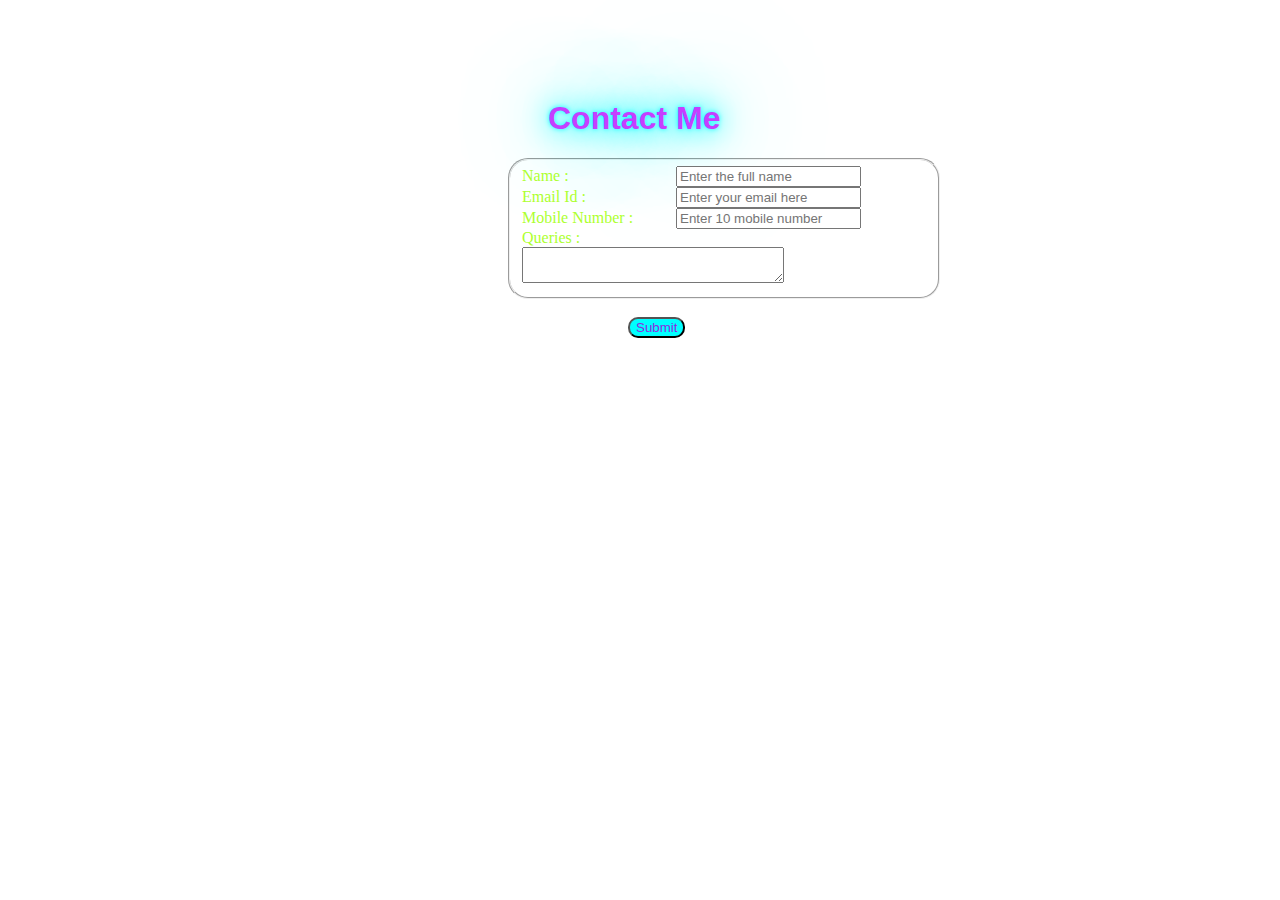
==== contact.html @ e714f19c "Add files via upload" ====
<!DOCTYPE html>
<html lang="en">
<head>
    <meta charset="UTF-8">
    <meta name="viewport" content="width=device-width, initial-scale=1.0">
    <link href="https://cdn.jsdelivr.net/npm/bootstrap@5.3.2/dist/css/bootstrap.min.css" rel="stylesheet"
    integrity="sha384-T3c6CoIi6uLrA9TneNEoa7RxnatzjcDSCmG1MXxSR1GAsXEV/Dwwykc2MPK8M2HN" crossorigin="anonymous">
    <title>Contact</title>
    <style>
        body{
            background-image: url(https://media.istockphoto.com/id/1194228699/photo/abstract-network-background.jpg?s=612x612&w=0&k=20&c=JA5QFZyrs7yijvb7RSvtroFTjFR0RrdKoq1rIfKxbt8=);
            background-repeat: no-repeat;
            background-size: cover;
        }
        h1{
            margin-top: 100px;
            margin-left: 540px;
            color: rgb(197, 63, 255);
            font-family: 'poppins', sans-serif;
            font-weight: 600;
            text-shadow: 0 0 5px cyan, 0 0 25px cyan, 0 0 50px cyan, 0 0 100px cyan, 0 0 200px cyan;
        }
        fieldset{
            margin-top: 10px;
            margin-left: 500px;
            background-color: transparent;
            width: 32%;
            border-radius: 20px;
        }
        fieldset label{
            width: 150px;
            display: inline-block;
            color: greenyellow;
        }
        #submit{
            margin-left: 620px;
            border-radius: 10px;
            background-color: cyan;
            color: blueviolet;
        }
        #submit:hover{
            box-shadow: 0 0 5px cyan, 0 0 25px cyan, 0 0 50px cyan, 0 0 100px cyan, 0 0 200px cyan;
        }
        
    </style>
</head>
<body>
   <form action="">
    <h1>Contact Me</h1>
    <fieldset>
       
        <div class="row">
            <div class="col-md-9">
                <label for="name" class="form-label">Name : </label>
                <input type="text" id="name"  class="form-control" placeholder="Enter the full name" pattern="[A-Za-z]{3, 30}" required>
            </div>
        </div> 

        <div class="row">
            <div class="col-md-9">
                <label for="email" class="form-label">Email Id : </label>
                <input type="email" class="form-control" id="email" required placeholder="Enter your email here">
            </div>
        </div>
       
        <div class="row">
            <div class="col-md-9">
                <label for="mobile" class="form-label">Mobile Number : </label>
                <input type="text" id="mobile" class="form-control" placeholder="Enter 10 mobile number" required pattern="[6-9]{1}[0-9]{9}">
            </div>
        </div>
        <div class="row">
            <div class="col-md-9">
                <label for="message" id="queries" class="form-label">Queries : </label>
                <textarea name="message" id="message" cols="30" rows="2" required class="form-control"></textarea>
            </div>
        </div>
    </fieldset><br>
    <a href="successful.html"><button type="button" id="submit">Submit</button></a>
   </form>
</body>
</html>
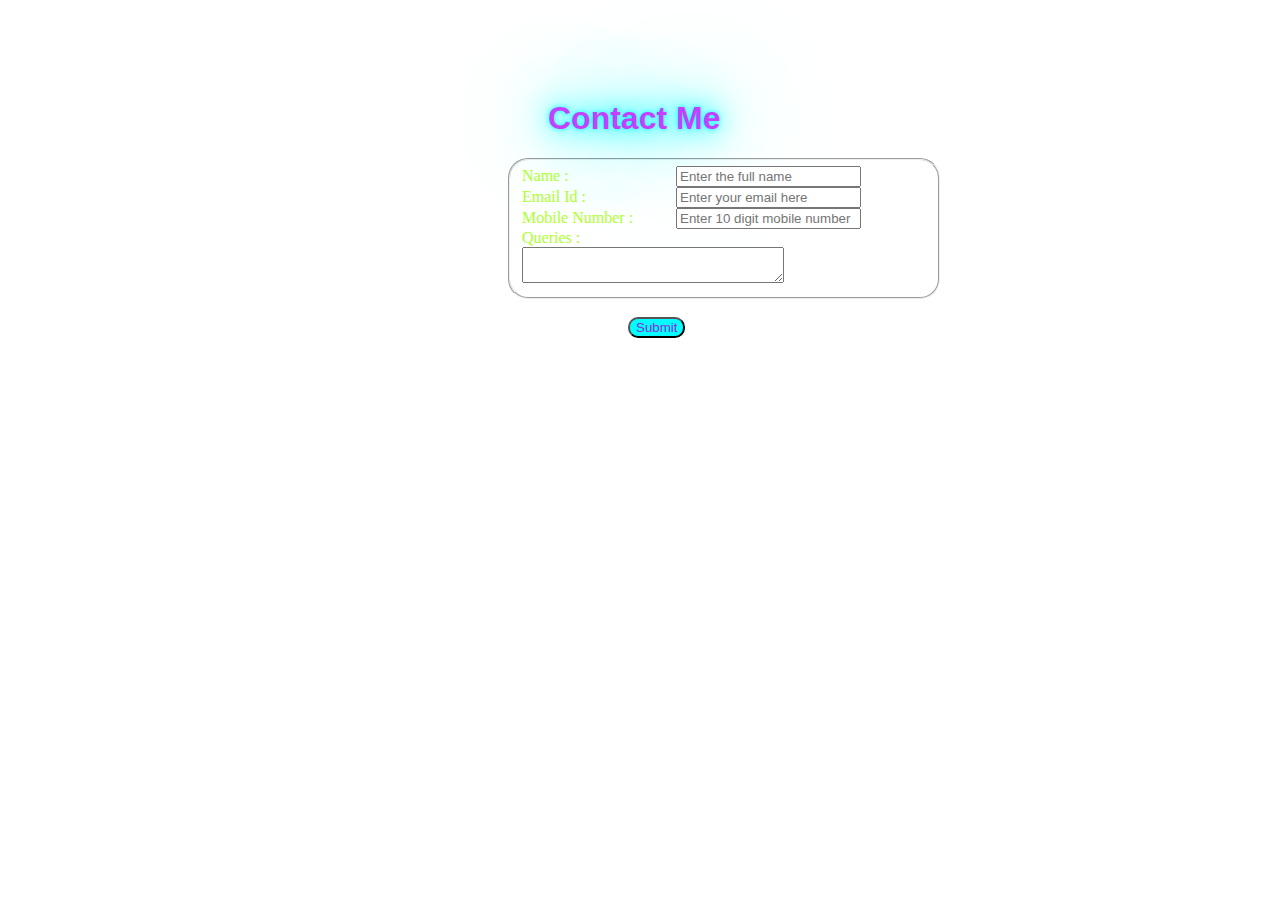
==== commit 256e6605: "Update contact.html" ====
--- a/contact.html
+++ b/contact.html
@@ -66,7 +66,7 @@
         <div class="row">
             <div class="col-md-9">
                 <label for="mobile" class="form-label">Mobile Number : </label>
-                <input type="text" id="mobile" class="form-control" placeholder="Enter 10 mobile number" required pattern="[6-9]{1}[0-9]{9}">
+                <input type="text" id="mobile" class="form-control" placeholder="Enter 10 digit mobile number" required pattern="[6-9]{1}[0-9]{9}">
             </div>
         </div>
         <div class="row">
@@ -79,4 +79,4 @@
     <a href="successful.html"><button type="button" id="submit">Submit</button></a>
    </form>
 </body>
-</html>+</html>
